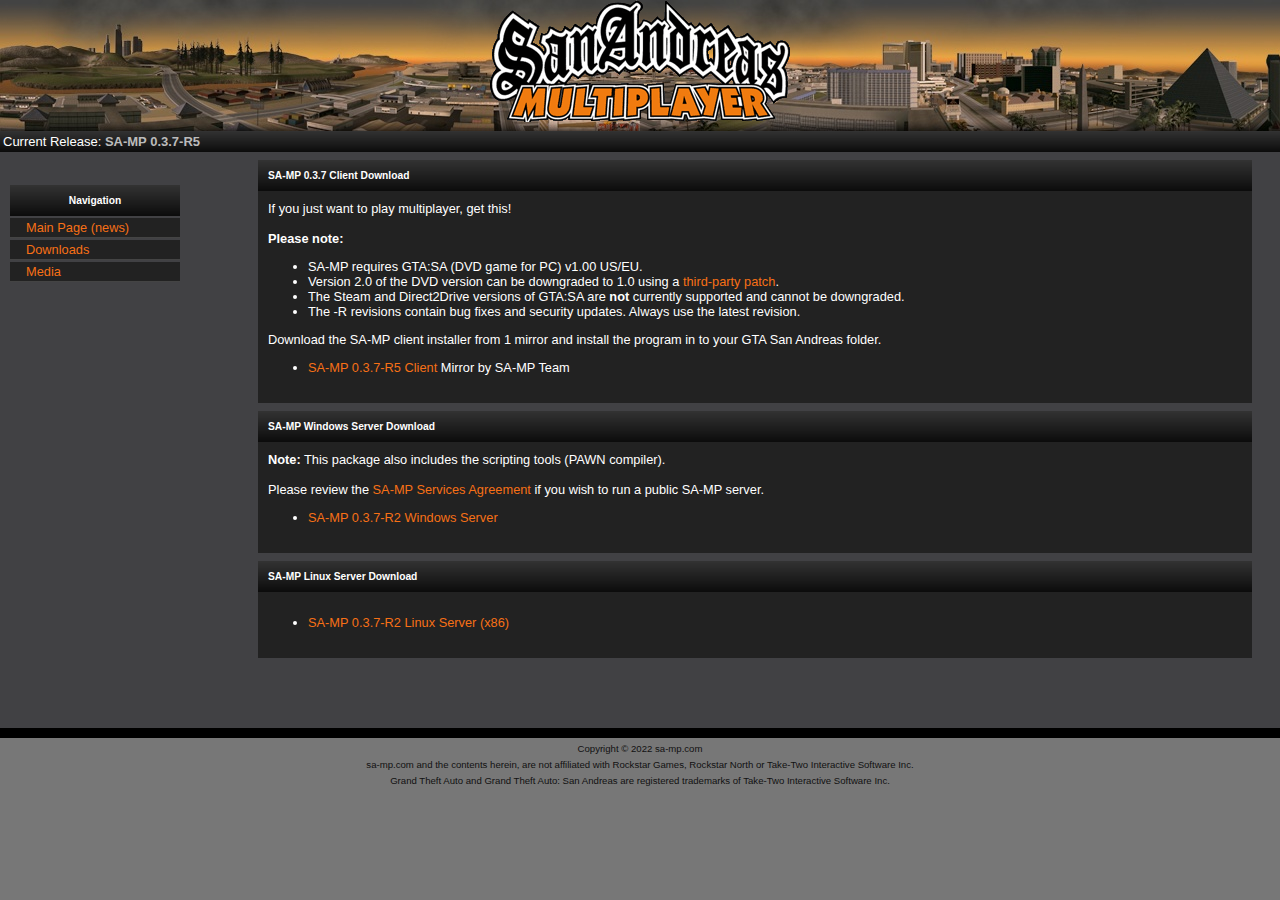
==== download.html @ ad544745 "Upload samp site" ====
<html>

<head>
	<title>SA-MP San Andreas Multiplayer mod for Grand Theft Auto (GTA SA)</title>
	<link rel="stylesheet" type="text/css" href="templates/style.css" />
	<meta http-equiv="Content-Type" content="text/html; charset=ISO-8859-1" />
	<meta name="description"
		content="SA-MP (San Andreas Multiplayer) is a multiplayer mod for Grand Theft Auto San Andreas allowing users to play against each other over the internet or LAN." />
	<meta name="keywords"
		content="sa-mp, sa:mp, samp, gta, san, andreas, sa, grand, theft, auto, multiplayer, modification, mod, network, lan, internet, gtamultiplayer, gtamp, vice, city" />
</head>

<body>
	<div id="container">
		<div id="main">
			<div id="header">
				<h1>SA-MP :: San Andreas Multiplayer</h1>
				<a href="index.html"><img src="images/logo.gif" border="0" /></a>
			</div>
			<table width="100%" bgcolor="#000000" class="tblhead">
				<tr>
					<td>
						<font size="2">Current Release: </font>
						<font size="2" color="#BBBBBB"><b>SA-MP 0.3.7-R5</b></font>
					</td>
					<td></td>
					<td></td>
					<td></td>
				</tr>
			</table>
			<div id="menu">
				<br />
				<h2>Navigation</h2>
				<ul>
					<li><a href="index.html">Main Page (news)</a></li>
					<li><a href="download.html">Downloads</a></li>
					<li><a href="media.html">Media</a></li>
				</ul>
				<br />
			</div>

			<div id="content">
				<div class="box">
					<h2>SA-MP 0.3.7 Client Download</h2>
					<div class="innerbox">
						If you just want to play multiplayer, get this!<br><br>
						<b>Please note:</b><br>
						<ul>
							<li>SA-MP requires GTA:SA (DVD game for PC) v1.00 US/EU.</li>
							<li>Version 2.0 of the DVD version can be downgraded to 1.0 using a <a
									href="./files/gtasapatch.zip">third-party patch</a>.</li>
							<li>The Steam and Direct2Drive versions of GTA:SA are <b>not</b> currently supported and
								cannot be downgraded.</li>
							<li>The -R revisions contain bug fixes and security updates. Always use the latest revision.
							</li>
						</ul>

						Download the SA-MP client installer from 1 mirror and install the program in to your GTA San
						Andreas folder.<br>

						<ul>
							<li><a href="./files/sa-mp-0.3.7-R5-1-install.exe">SA-MP 0.3.7-R5 Client</a>
								Mirror by SA-MP Team</li>

						</ul>

					</div>
				</div>

				<div class="box">
					<h2>SA-MP Windows Server Download</h2>
					<div class="innerbox">
						<b>Note:</b> This package also includes the scripting tools (PAWN compiler).<br><br>
						Please review the <a href="service_agreement.txt">SA-MP Services Agreement</a> if you wish to
						run a public SA-MP server.<br>
						<ul>
							<li><a href="./files/samp037_svr_R2-1-1_win32.zip">SA-MP 0.3.7-R2 Windows
									Server</a></li>
						</ul>
					</div>
				</div>

				<div class="box">
					<h2>SA-MP Linux Server Download</h2>
					<div class="innerbox">
						<ul>
							<li><a href="./files/samp037svr_R2-1.tar.gz">SA-MP 0.3.7-R2 Linux Server
									(x86)</a></li>
						</ul>
					</div>
				</div>

				<br />
			</div>
			<div class="clearfloat">&nbsp;</div>
		</div>
		<div id="footer">
			<p>Copyright &copy; 2022 sa-mp.com</p>
			<p>sa-mp.com and the contents herein, are not affiliated with Rockstar Games, Rockstar North or Take-Two
				Interactive Software Inc.</p>
			<p>Grand Theft Auto and Grand Theft Auto: San Andreas are registered trademarks of Take-Two Interactive
				Software Inc.</p>
		</div>
	</div>
</body>

</html>
---- templates/style.css ----
/* Stylesheet for sa-mp.com */

body {
	background-color: #777777;
	color: #FFFFFF;
	font-family: Arial;
	font-size: 0.8em;
}

.left { text-align: left; }
.center { text-align: center; }
.right { text-align: right }
.strike { text-decoration: line-through; }

h1 { display: none; }


h2 {
    font-size: 0.8em;
    font-weight: bold;
    padding: 10px;
    margin-bottom: 2px;
    color: #FFFFFF; background-color: #000000;
    background: #000000 url(../grad_thead2.png) repeat-x top left;
}

.tblhead {
    color: #FFFFFF; background-color: #000000;
    background: #000000 url(../grad_thead1.png) repeat-x top left;
    padding: 0px;
}

a {
	color: #F77016;
	text-decoration: none;
}
a:hover { color: #BBBBBB; }

#container {
	top: 0%;
	width: 100%;
	left: 0%;
	right: 0%;
	position: absolute;
}
#main {
	background-color: #414144;
	padding-bottom: 3%;
	border-bottom: 10px solid black;
}

#header {
	text-align: center;
	height: 131px;
	background: transparent url(../images/head_img.png) repeat-x 0px 0px;
}

#content {
	margin-left: 20%;
	margin-right: 2%;
}
	.box, .boxcomment {
		background-color: #222222;
		padding-bottom: 5;
		margin: 2;
	}
		.innerbox {
			padding: 5;
			margin: 5;
		}
		blockquote.box {
			padding: 0;
			border: 1px solid #000000;
			margin: 5px;
			margin-left: 10px;
			margin-top: 0;
		}
		.box h2, .boxcomment h2 {
			background-color: #000000;
			margin-left: 0px;
			margin-right: 0px;
			}
		.boxcomment {
			margin-left: 5%;
		}

#googleadv {
	margin-left: 20%;
	margin-right: 2%;
}

#menu {
	padding: 10px;
	width: 170;
	float: left;
}
	#menu ul {
		margin: 0px;
		padding: 0px;
	}
	#menu li {
		list-style: none outside;
		padding: 2px;
		padding-left: 16px;
		padding-right: 20px;
		border-bottom: 1px solid #444444;
		background: #222222;
		margin-top: 2px;
		font-size: 1.0em;
	}
	#menu h2 {
		background-color: #000000;
		text-align: center;
	}
	#menu p {
		background-color: #222222;
		text-align: left;
		margin: 0px;
		padding: 0px;
	}

#footer {
	left: 50%;
	margin-left: -25%;
	width: 50%;
	position: absolute;
}
	#footer p {
		text-align: center;
		font-size: 0.75em;
		color: #111111;
		margin: 0.5em;
	}

/* Script stuff */

.scriptsource {
	border: 2px dashed black;
	background-color: white;
	margin: 2em;
	padding: 1em;
	color: black;
	white-space: pre;
	overflow: auto;
}
	.scriptsource .keyword {
		color: #0000FF;
	}
	.scriptsource .preprocessor {
		color: #FF8000;
	}
	.scriptsource .string {
		color: #AAAAAA;
	}
	.scriptsource .comment, .scriptsource .comment * {
		color: #007700 !important;
	}
	
/* Gallery stuff */

#images {
	margin: 5px;
	padding: 5px;
	font-family: Verdana;
	text-align: center;
}
#images .image img {
	padding: 2px;
	border: 2px solid #000;
}
#single {
	margin: 5px;
	padding: 5px;
	font-family: Verdana;
	text-align: center;
	overflow: hidden;
}
#single .image img {
	padding: 2px;
	border: 2px solid #000;
	height: 50%;
	width: 50%
}
#single .prev {
	float: left;
	margin-top: 5px;
	padding-top: 5px;
	text-decoration: none;
}
#single .next {
	float: right;
	margin-top: 5px;
	padding-top: 5px;
	text-decoration: none;
}
#single .linkback {
	text-align: center;
	display: block;
	margin-top: 5px;
	padding-top: 5px;
	text-decoration: none;
}

.sortbar {
	border-bottom: 2px solid #FFF;
	margin: 5px;
	padding: 5px;
	display: block;
	text-align: left;
	font-weight: bold;
}
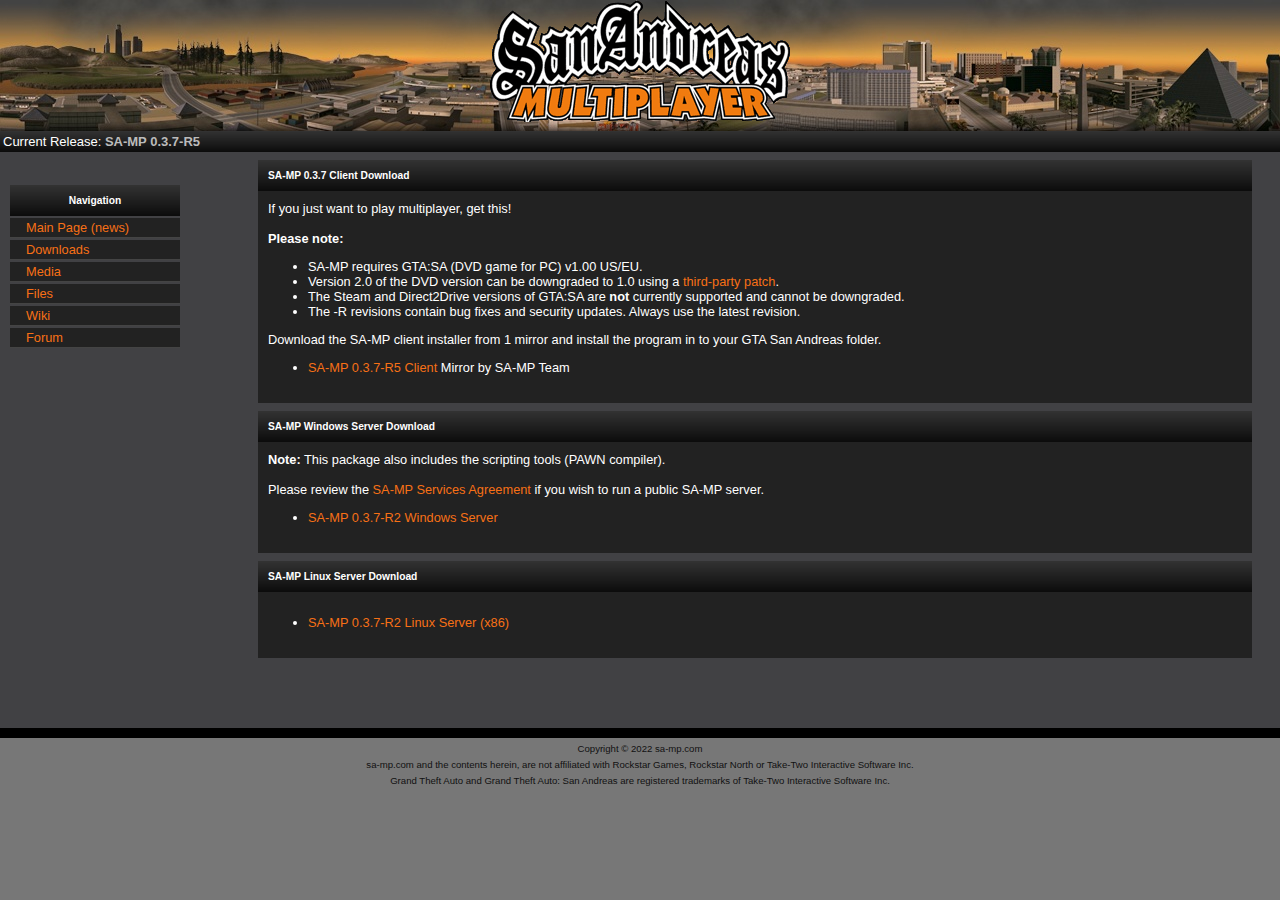
==== commit 94b5bdb9: "Update Files link" ====
--- a/download.html
+++ b/download.html
@@ -35,6 +35,9 @@
 					<li><a href="index.html">Main Page (news)</a></li>
 					<li><a href="download.html">Downloads</a></li>
 					<li><a href="media.html">Media</a></li>
+					<li><a href="https://github.com/hertanion/samp-mirror/tree/main/files">Files</a></li>
+					<li><a href="https://sampwiki.blast.hk/wiki/Main_Page">Wiki</a></li>
+					<li><a href="https://sampforum.blast.hk/">Forum</a></li>
 				</ul>
 				<br />
 			</div>
